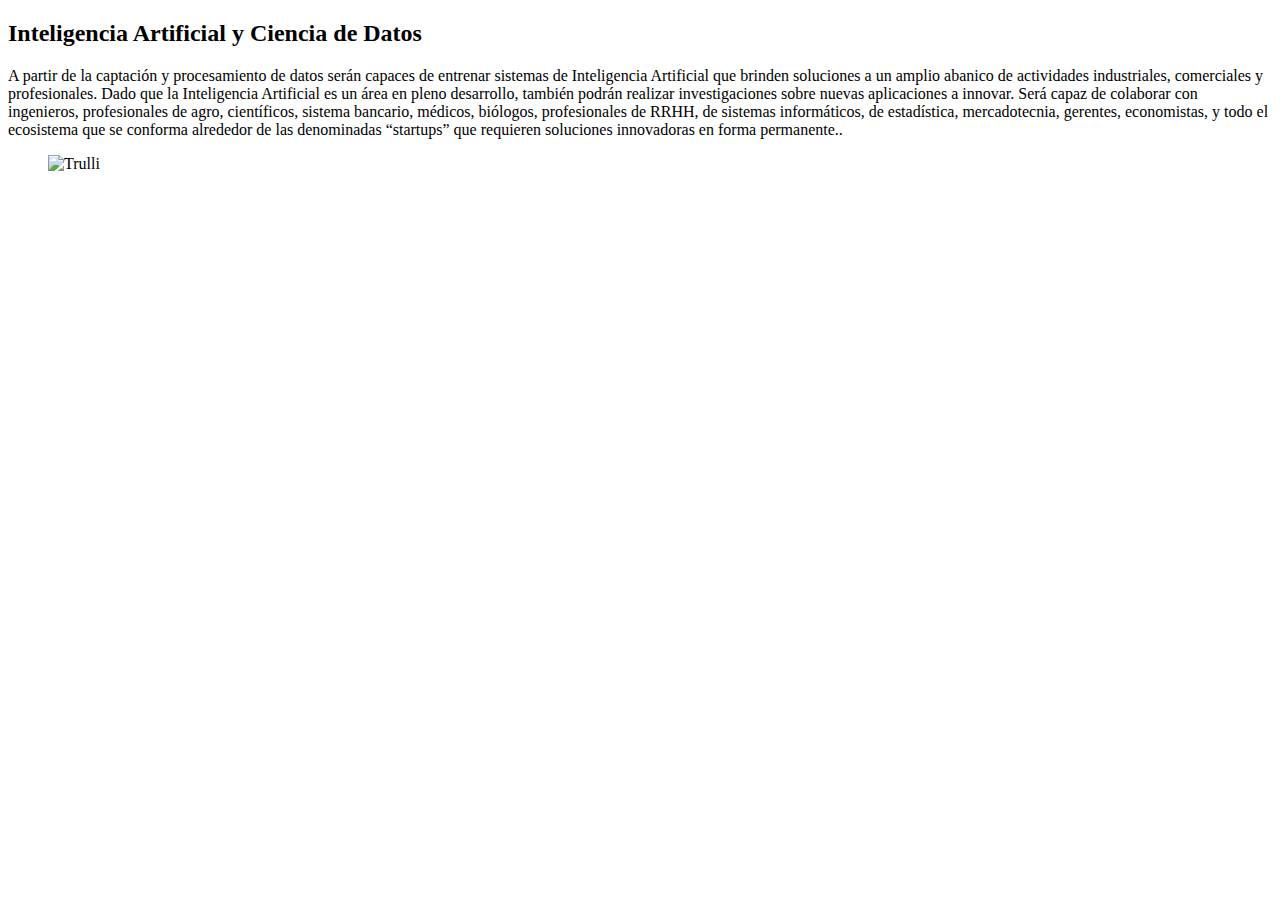
==== carrera.html @ 3fe87191 "Modifico Logo y menu" ====
<!DOCTYPE html>
<html>
<body>

<h2>Inteligencia Artificial y Ciencia de Datos</h2>

<p>A partir de la captación y procesamiento de datos serán capaces de entrenar sistemas de Inteligencia Artificial que brinden soluciones a un amplio abanico de actividades industriales, comerciales y profesionales. Dado que la Inteligencia Artificial es un área en pleno desarrollo, también podrán realizar investigaciones sobre nuevas aplicaciones a innovar.

    Será capaz de colaborar con ingenieros, profesionales de agro, científicos, sistema bancario, médicos, biólogos, profesionales de RRHH, de sistemas informáticos, de estadística, mercadotecnia, gerentes, economistas, y todo el ecosistema que se conforma alrededor de las denominadas “startups” que requieren soluciones innovadoras en forma permanente..</p>

<figure>
  <img src="inteligen.jpg" alt="Trulli" style="width:100%">
</figure>

</body>
</html>
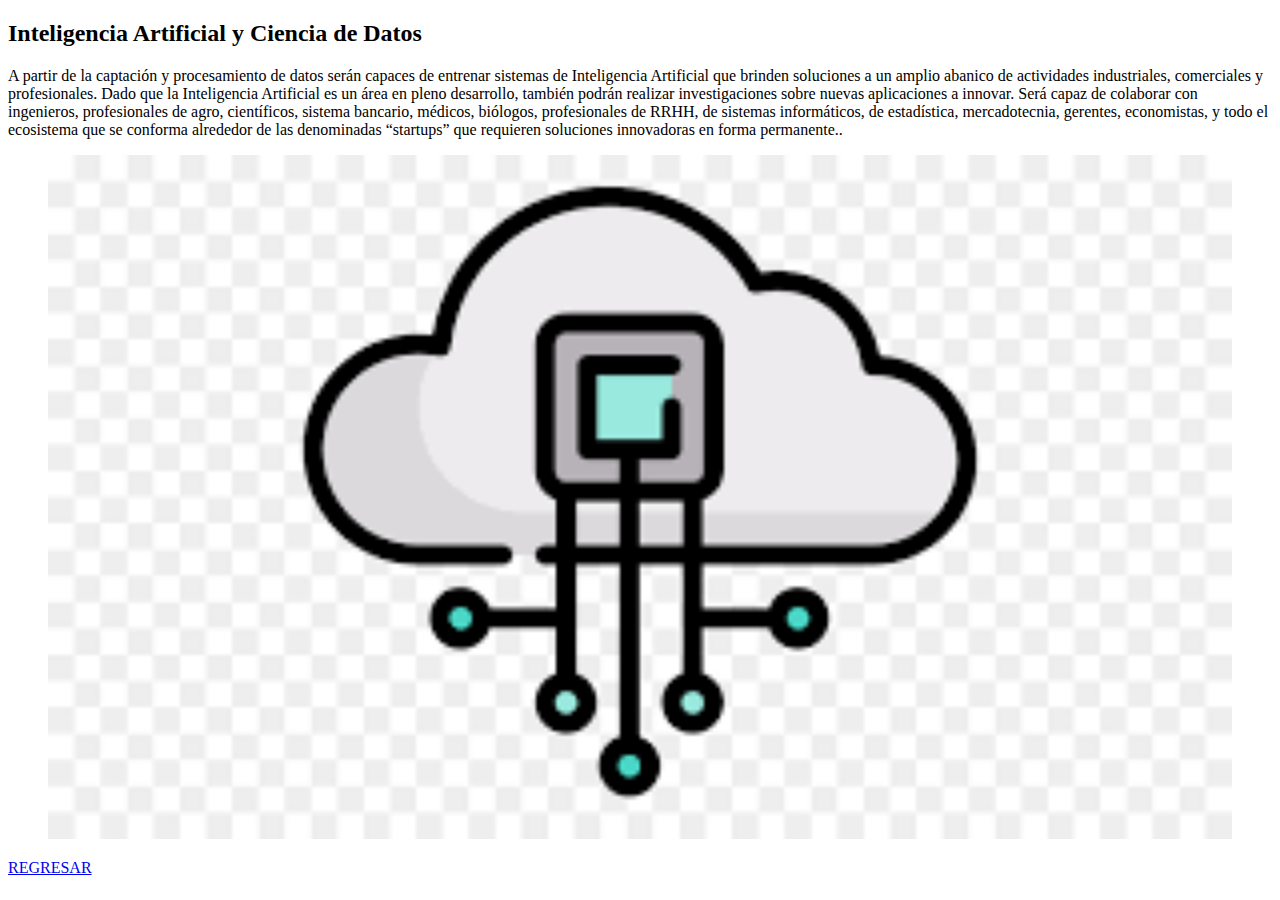
==== commit 61643590: "Agrego styles y menus" ====
--- a/carrera.html
+++ b/carrera.html
@@ -1,16 +1,20 @@
 <!DOCTYPE html>
-<html>
+<html lang="en">
+<head>
+  <meta charset="UTF-8">
+  <meta name="viewport" content="width=device-width, initial-scale=1.0">
+  <title>carrera</title>
+</head>
 <body>
+  <h2>Inteligencia Artificial y Ciencia de Datos</h2>
 
-<h2>Inteligencia Artificial y Ciencia de Datos</h2>
-
-<p>A partir de la captación y procesamiento de datos serán capaces de entrenar sistemas de Inteligencia Artificial que brinden soluciones a un amplio abanico de actividades industriales, comerciales y profesionales. Dado que la Inteligencia Artificial es un área en pleno desarrollo, también podrán realizar investigaciones sobre nuevas aplicaciones a innovar.
+  <p>A partir de la captación y procesamiento de datos serán capaces de entrenar sistemas de Inteligencia Artificial que brinden soluciones a un amplio abanico de actividades industriales, comerciales y profesionales. Dado que la Inteligencia Artificial es un área en pleno desarrollo, también podrán realizar investigaciones sobre nuevas aplicaciones a innovar.
 
     Será capaz de colaborar con ingenieros, profesionales de agro, científicos, sistema bancario, médicos, biólogos, profesionales de RRHH, de sistemas informáticos, de estadística, mercadotecnia, gerentes, economistas, y todo el ecosistema que se conforma alrededor de las denominadas “startups” que requieren soluciones innovadoras en forma permanente..</p>
 
-<figure>
-  <img src="inteligen.jpg" alt="Trulli" style="width:100%">
-</figure>
-
+  <figure>
+    <img src="imagenes/inteligen.png" alt="Trulli" style="width:100%">
+  </figure>
+  <a href="index.html">REGRESAR </a>
 </body>
 </html>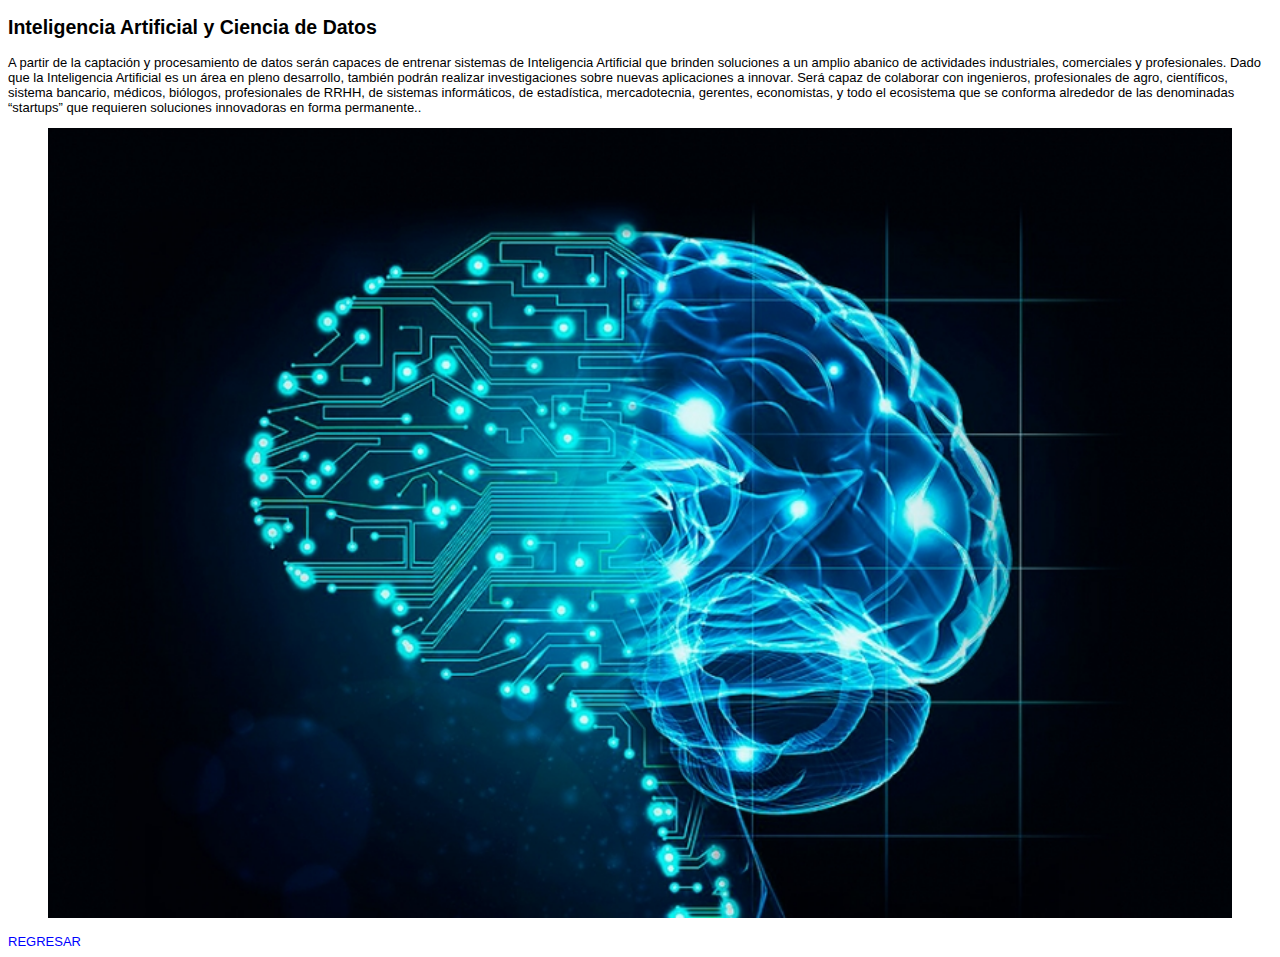
==== commit 12b1fc72: "correciones" ====
--- a/carrera.html
+++ b/carrera.html
@@ -4,16 +4,19 @@
   <meta charset="UTF-8">
   <meta name="viewport" content="width=device-width, initial-scale=1.0">
   <title>carrera</title>
+  <link rel="stylesheet" href="styles.css"
+
 </head>
 <body>
-  <h2>Inteligencia Artificial y Ciencia de Datos</h2>
+  
+  <h2> Inteligencia Artificial y Ciencia de Datos</h2>
 
   <p>A partir de la captación y procesamiento de datos serán capaces de entrenar sistemas de Inteligencia Artificial que brinden soluciones a un amplio abanico de actividades industriales, comerciales y profesionales. Dado que la Inteligencia Artificial es un área en pleno desarrollo, también podrán realizar investigaciones sobre nuevas aplicaciones a innovar.
 
     Será capaz de colaborar con ingenieros, profesionales de agro, científicos, sistema bancario, médicos, biólogos, profesionales de RRHH, de sistemas informáticos, de estadística, mercadotecnia, gerentes, economistas, y todo el ecosistema que se conforma alrededor de las denominadas “startups” que requieren soluciones innovadoras en forma permanente..</p>
 
   <figure>
-    <img src="imagenes/inteligen.png" alt="Trulli" style="width:100%">
+    <img src="imagenes/IA.jpg" alt="Trulli" style="width:100%">
   </figure>
   <a href="index.html">REGRESAR </a>
 </body>
--- a/styles.css
+++ b/styles.css
@@ -0,0 +1,110 @@
+* {
+    box-sizing: border-box;
+    margin: 10;
+    padding: 5;
+}
+
+body {
+    font-size: 13px;
+    font-family: 'Oswald', sans-serif
+}
+a {
+    color: blue;
+    text-decoration: none;
+}
+
+ul {
+    list-style: none;
+}
+
+/* margen*/
+.container {
+    width: 95%;
+    margin: auto;
+}
+
+/*navigation*/
+.nav-main {
+    font-size: 17px;
+    display: flex;
+    justify-content: space-between;
+    align-items: center;
+    height: 60;
+    padding: 20px;
+
+}
+
+
+/* navegacion izquierda*/
+.nav-main ul {
+    display: flex;
+}
+
+.nav-main ul li {
+    padding: 35px;
+}
+
+.nav-main ul li a {
+    padding: 1px;
+}
+/*para enlace, color*/
+.nav-main ul li a:hover {
+    border-bottom: 2px solid blue
+}
+.nav-main ul.nav-menu{
+    flex: 1;
+    margin-left: 20px;
+    
+}
+
+.showcase {
+    width: 100%;
+    height: 550px;
+    background: url('./imagenes/data_mining.jpg') no-repeat center center/cover;
+    padding-bottom: 50px;
+    display: flex;
+    flex-direction: column;
+    align-items: center;
+    justify-content: flex-end;
+}
+.showcase a {
+    border-bottom: 2px solid blue;
+    color: blue;
+}
+
+.showcase h2 {
+    color: black;
+}
+.showcase p {
+    color: black;
+}
+
+.mineria.html
+* {
+    margin: 20;
+    padding: 20;
+    }
+
+.capa1 {
+        border: steelblue;
+        margin: 25px;
+        padding: 25px;
+        background: steelblue;
+        text-align: center;
+        height: 100px;
+        color: white;
+    }
+.capa2 {
+    margin: 25px;
+    padding:12px;
+}
+.lista {
+    color:blue;
+    margin: 30px;
+}
+
+.lista a{
+    border-bottom: 1px solid blue;
+    color: blue;
+}
+
